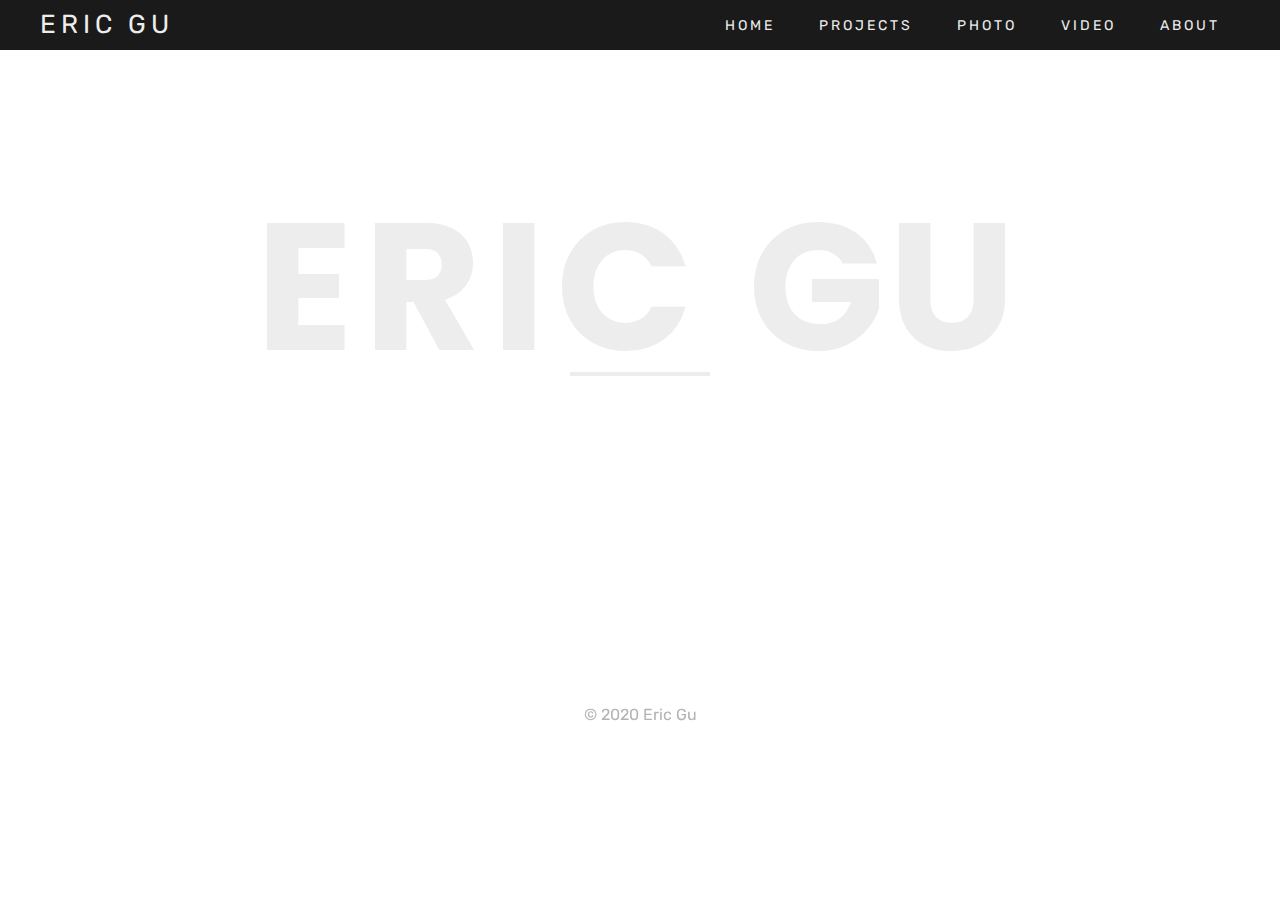
==== index.html @ d6c56ba4 "Initial commit" ====
<!DOCTYPE html>
<html>
	<head>

	<div id='loader' class="sk-chase">
		<div class="sk-chase-dot"></div>
		<div class="sk-chase-dot"></div>
		<div class="sk-chase-dot"></div>
		<div class="sk-chase-dot"></div>
		<div class="sk-chase-dot"></div>
		<div class="sk-chase-dot"></div>
	</div>
		<title>Home</title>
		<link href="https://fonts.googleapis.com/css2?family=Poppins:wght@700&family=Rubik:wght@400;500&display=swap" rel="stylesheet">
		<link rel="stylesheet" href="aos.css">
		<link rel="icon" href="images/icon.png">
		<link rel="stylesheet" href="style.css?ver=2.0.0">
	</head>

	

	<body class='home-body'>
		<header data-aos="fade-down">
			<div class="logo">
				<a href="index.html?ver=2.0.0">ERIC GU</a>
			</div>
			<nav>
				<a href="index.html?ver=2.0.0">Home</a></li>
				<a href="projects.html?ver=2.0.0">Projects</a></li>		
				<a href="photo.html?ver=2.0.0">Photo</a></li>
				<a href="video.html?ver=2.0.0">Video</a></li>
				<a href="about.html?ver=2.0.0">About</a></li>
			</nav>
		</header>	

		<div data-aos="fade-up" class="svg-wrapper">
			<div class="title">ERIC GU</div>
			<svg height="60" width="780" xmlns="http://www.w3.org/2000/svg">
				<rect class="shape" height="60" width="780" />
				<div class="subtitle">COMPUTER SCIENCE STUDENT @ CORNELL UNIVERSITY</div>

			</svg>
		</div>

		<video class="bg-vid" src="images/index.mp4" autoplay loop playsinline muted>
		</video>

		<script src="https://code.jquery.com/jquery-3.5.1.js"></script>
		<script src="aos.js"></script>
		<script type="text/javascript">
		AOS.init({
		duration: 2000,
		});
		</script>

		<div class="footer">
			<p>&#169 2020 Eric Gu</p>
		</div>

		
	</body>
</html>
---- style.css ----
/************************SHARED WITH ALL MAIN PAGES************************/
*{
	margin: 0px;
	padding: 0px;
}

body {
	font-family: 'Rubik', sans-serif;
	text-align: center;
	height: 100%;
	animation: fadeIn ease 1.5s; 
	color: #ededed;
}

header {
	position: fixed;
	top: 0;
	height: 50px;
	width: 100%;
	z-index: 11;
	background: #1a1a1a;	
}

.logo {
	float: left;
	line-height: 50px;
	margin-left: 40px;
}

.logo a {
	color: #ededed;
	font-size: 26px;
	letter-spacing: 5px;
	text-decoration: none;
	text-transform: uppercase;
	transition: 0.3s;
}

.logo a:hover{
	opacity: .7;
}

nav {
	float: right;
	line-height: 50px;
	margin-right: 40px;
}

nav a {
	color: #ededed;
	font-size: 14px;
	letter-spacing: 3px;
	text-decoration: none;
	text-transform: uppercase;
	margin: 0 20px;
	transition: 0.3s;
}

nav a:hover{
	opacity: .7;
}

/************************HOME PAGE ONLY************************/
.home-body{
	overflow: hidden;
}

.svg-wrapper {
  width: 90%;
  margin: 20% auto;
}

.title  {
  font-family: 'Poppins', sans-serif;
  font-weight: 700;
  font-size: 45px;
  transform: scale(4);
  letter-spacing: 2px;
  text-transform: uppercase;
  margin-bottom: 48px;
}

.subtitle {
  opacity: 0;
  font-size: 21px;
  line-height: 32px;
  letter-spacing: 4px;
  top: -48px;
  position: relative;
  white-space: nowrap;
  transition: 1.5s;
}

.shape {
  stroke-dasharray: 140 1540;
  stroke-dashoffset: -320;
  stroke-width: 8px;
  fill: transparent;
  stroke: #ededed;;
  border-bottom: 5px solid black;
  transition: 1.5s;
}

.svg-wrapper:hover .shape {
  stroke-width: 3px;
  stroke-dasharray: 1680;
  stroke-dashoffset: 0;
}

.svg-wrapper:hover .subtitle{
  opacity: 1;
}

.footer p{
	position: absolute;
	bottom: 15px;
	width: 100%;
	text-align: center;
	font-size: 16px;
	opacity: .7;
}

.bg-vid {
	object-fit: cover;
	width: 100vw;
	height: 100vh;
	position: fixed;
	top: 0;
	left: 0;
	z-index: -1;
}

/************************SHARED WITH ALL NON-HOME PAGES************************/
h1 {
	text-align: center;
	position: relative;
	font-size: 70px;
	top: 150px;
	background-color: rgba(0,0,0,.2);
	padding: 15px 0px;
}

.content-area {
	position: relative;
	width: 100%;
	top: 450px;
	background: #1a1a1a;
	text-align: center;
	padding-top: 100px;
}

.footer {
	position: relative;
  	margin-top: 200px;	
  	padding-bottom: 15px;
  	text-align: center;
  	width: 100%;
	font-size: 16px;
	color: #949494;
}

/************************PROJECTS PAGE ONLY************************/
.projects-banner-area {
	width: 100%;
	height: 400px;
	position: fixed;
	top: 50px;
	background: url(images/banners/projects-banner.jpg);
	background-size: cover;
	background-position: center center;
}

.projects-container {
	display: inline-block;
	position: relative;
	width: 608px;
	height:342px;
	margin:20px;
}

.projects-image {
	display: block;
	width: 100%;
	height: auto;
}

.projects-overlay {
	position: absolute;
	bottom: 0;
	left: 0;
	right: 0;
	background-color: rgba(0,0,0,.6);
	overflow: hidden;
	width: 100%;
	height: 0;
	transition: .7s ease;
}

.projects-container:hover .projects-overlay {
  height: 100%;
}

.projects-text {
  text-align: center;
  margin: 0px 30px;
}

.projects-text h2 {
	font-size: 25px;
	margin-top: 25px;
}

.projects-text p {
	font-size: 17px;
	margin-top: 15px;
	margin-bottom: 15px;
	line-height: 1.7;
}

.projects-text a {
	font-size: 17px;
	text-decoration: none;
	color: #ededed;
}

/************************PHOTO PAGE ONLY************************/
.photo-banner-area {
	width: 100%;
	height: 400px;
	position: fixed;
	top: 50px;
	background: url(images/banners/photo-banner.jpg);
	background-size: cover;
	background-position: center center;
}

.photo-container {
	display: inline-block;
	position: relative;
	width: 608px;
	height:342px;
	margin:20px;
}

.photo-image {
	display: block;
	width: 100%;
	height: auto;
	transition: .5s;
}

.photo-overlay {
	position: absolute;
	bottom: 0;
	left: 0;
	opacity: 0;
	width: 100%;
	height: 100%;
	transition: .5s;
}

.photo-container:hover .photo-image {
transform: scale(.97);
}

.photo-container:hover .photo-overlay {
	transform: scale(.97);
	opacity: 1;
	background-color: rgba(0,0,0,.6);
}

.photo-text a {
	position: absolute;
	left: 50%;
	top: 50%;
	transform: translate(-50%, -50%);
	text-decoration: none;
	font-weight: 300;
	color: #ededed;
	font-size: 27px;
}

/************************VIDEO PAGE ONLY************************/
.video-banner-area {
	width: 100%;
	height: 400px;
	position: fixed;
	top: 50px;
	background: url(images/banners/video-banner.jpg);
	background-size: cover;
	background-position: center center;
}

.video-container {
	display: inline-block;
	position: relative;
	width: 608px;
	height:342px;
	margin:20px;
}

.video-image {
  display: block;
  width: 100%;
  height: auto;
}

.video-overlay {
	position: absolute;
	bottom: 0;
	left: 0;
	right: 0;
	background-color: rgba(0,0,0,.6);
	overflow: hidden;
	width: 100%;
	height: 0;
	transition: .5s ease;
}

.video-container:hover .video-overlay {
  height: 50px;
}

.video-text {
  text-align: center;
  margin: 0px 30px;
}

.video-text h2 {
	font-size: 25px;
	margin-top: 10px;
	font-weight: 300;
	text-decoration: none;
	color: #ededed;
}

/************************ABOUT PAGE ONLY************************/
.about-banner-area {
	width: 100%;
	height: 400px;
	position: fixed;
	top: 50px;
	background: url(images/banners/about-banner.jpg);
	background-size: cover;
	background-position: center center;
}

.about-profile {
	max-width: 600px;
	max-height: 400px;
	position: relative;
	margin: 50px 0px;	
}

.about-container {
	display: inline-block;
	position: relative;
	width: 608px;
	height:342px;
	margin:20px;
}

.about-image {
	display: block;
	width: 100%;
	height: auto;
}

.about-overlay {
	position: absolute;
	bottom: 0;
	left: 0;
	right: 0;
	background-color: rgba(0,0,0,.6);
	overflow: hidden;
	width: 100%;
	height: 0;
	transition: .7s ease;
}

.about-container:hover .about-overlay {
  height: 60%;
}

.about-text {
  text-align: center;
  margin: 0px 30px;
}

.about-text h2 {
	font-size: 25px;
	margin-top: 25px;
}

.about-text h3 {
	text-align: left;
	width: 60%;
	margin: 1px auto;
	line-height: 2;
	font-size: 18px;
	font-weight: 300;
}

.about-text h4 {
	text-align: center;
	margin: 0px auto;
	margin-top: 60px;
	margin-bottom: 20px;
	width: 60%;
	font-size: 40px;
	word-spacing: 5px;
	font-weight: 400;
}

.about-text p {
	font-size: 17px;
	margin-top: 15px;
	margin-bottom: 15px;
	line-height: 1.7;
}

.about-text a {
	font-size: 20px;
	text-decoration: none;
	color: #ededed;
}

.fa {
	text-decoration: none;
  	color: #ededed;
  	padding: 5px;
  	margin: 120px 24px 0px 24px;

  	transition: 0.3s
  }

.fa:hover {
  	opacity: 0.7;
}

/*******************ALL PHOTO PAGES*******************/
.photo-page-content-area {
  position: relative;
  width: 100%;
  top: 400px;
  background: #1a1a1a;
  text-align: center;
  padding-top: 20px;
}

.photo-page {
  display: block;
  position: relative;
  width: 50%;
  margin: 2% auto;
}

/*******************PAGE SPECIFIC*******************/
.china2019-banner-area {
  width: 100%;
  height: 400px;
  position: fixed;
  background: url(images/photo/china2019.jpg);
  background-size: cover;
  background-position: center center;
}

.cocktails-banner-area {
  width: 100%;
  height: 400px;
  position: fixed;
  background: url(images/photo/cocktails.jpg);
  background-size: cover;
  background-position: center center;
}

.cornell2019-banner-area {
  width: 100%;
  height: 400px;
  position: fixed;
  background: url(images/photo/cornell2019.jpg);
  background-size: cover;
  background-position: center center;
}

.cornell2020-banner-area {
  width: 100%;
  height: 400px;
  position: fixed;
  background: url(images/photo/cornell2020.jpg);
  background-size: cover;
  background-position: center center;
}

.europe2019-banner-area {
  width: 100%;
  height: 400px;
  position: fixed;
  background: url(images/photo/europe2019.jpg);
  background-size: cover;
  background-position: center center;
}

.summer2020-banner-area {
  width: 100%;
  height: 400px;
  position: fixed;
  background: url(images/photo/summer2020.jpg);
  background-size: cover;
  background-position: center center;
}
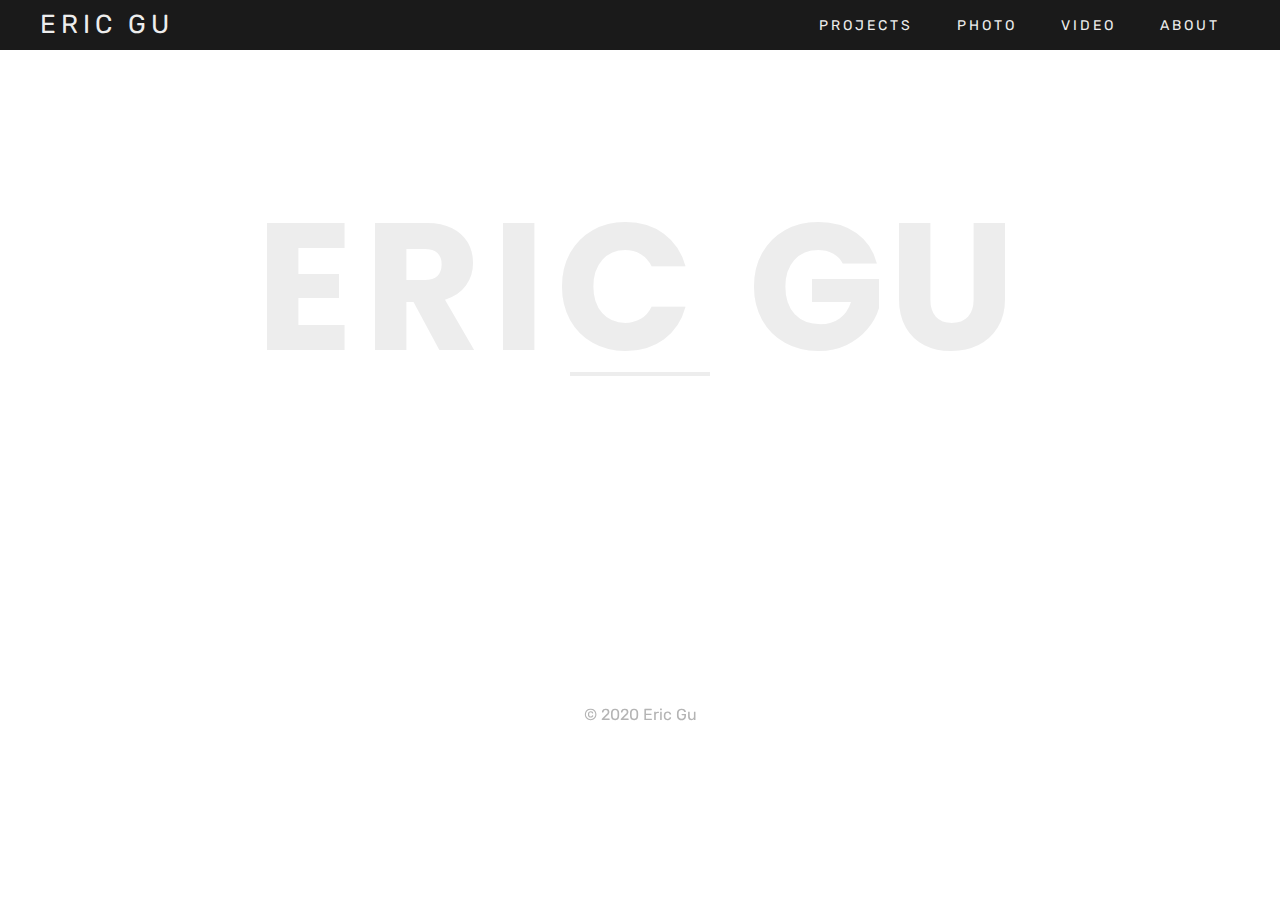
==== commit 053f14b1: "Fall 2020 recruiting cycle update" ====
--- a/index.html
+++ b/index.html
@@ -1,38 +1,24 @@
 <!DOCTYPE html>
 <html>
 	<head>
-
-	<div id='loader' class="sk-chase">
-		<div class="sk-chase-dot"></div>
-		<div class="sk-chase-dot"></div>
-		<div class="sk-chase-dot"></div>
-		<div class="sk-chase-dot"></div>
-		<div class="sk-chase-dot"></div>
-		<div class="sk-chase-dot"></div>
-	</div>
 		<title>Home</title>
 		<link href="https://fonts.googleapis.com/css2?family=Poppins:wght@700&family=Rubik:wght@400;500&display=swap" rel="stylesheet">
-		<link rel="stylesheet" href="aos.css">
+		<link rel="stylesheet" href="css/aos.css">
 		<link rel="icon" href="images/icon.png">
-		<link rel="stylesheet" href="style.css?ver=2.0.0">
+		<link rel="stylesheet" href="css/style.css">
 	</head>
-
-	
-
 	<body class='home-body'>
 		<header data-aos="fade-down">
 			<div class="logo">
-				<a href="index.html?ver=2.0.0">ERIC GU</a>
+				<a href="index.html">ERIC GU</a>
 			</div>
 			<nav>
-				<a href="index.html?ver=2.0.0">Home</a></li>
-				<a href="projects.html?ver=2.0.0">Projects</a></li>		
-				<a href="photo.html?ver=2.0.0">Photo</a></li>
-				<a href="video.html?ver=2.0.0">Video</a></li>
-				<a href="about.html?ver=2.0.0">About</a></li>
+				<a href="projects.html?ver=3.1.4">Projects</a></li>		
+				<a href="photo.html?ver=3.1.4">Photo</a></li>
+				<a href="video.html?ver=3.1.4">Video</a></li>
+				<a href="about.html?ver=3.1.4">About</a></li>
 			</nav>
 		</header>	
-
 		<div data-aos="fade-up" class="svg-wrapper">
 			<div class="title">ERIC GU</div>
 			<svg height="60" width="780" xmlns="http://www.w3.org/2000/svg">
@@ -41,22 +27,18 @@
 
 			</svg>
 		</div>
-
 		<video class="bg-vid" src="images/index.mp4" autoplay loop playsinline muted>
 		</video>
-
 		<script src="https://code.jquery.com/jquery-3.5.1.js"></script>
-		<script src="aos.js"></script>
+		<script src="js/aos.js"></script>
 		<script type="text/javascript">
 		AOS.init({
 		duration: 2000,
 		});
 		</script>
-
 		<div class="footer">
 			<p>&#169 2020 Eric Gu</p>
 		</div>
-
-		
+	
 	</body>
 </html>
--- a/css/style.css
+++ b/css/style.css
@@ -0,0 +1,423 @@
+/************************ALL MAIN PAGES************************/
+*{
+	margin: 0px;
+	padding: 0px;
+}
+
+body {
+	font-family: 'Rubik', sans-serif;
+	text-align: center;
+	height: 100%;
+	animation: fadeIn ease 1.5s; 
+	color: #ededed;
+}
+
+@keyframes fadeIn { 
+    0% { 
+        opacity: 0; 
+    } 
+    100% { 
+        opacity: 1; 
+     } 
+} 
+
+header {
+	position: fixed;
+	top: 0;
+	height: 50px;
+	width: 100%;
+	z-index: 11;
+	background: #1a1a1a;	
+}
+
+.logo {
+	float: left;
+	line-height: 50px;
+	margin-left: 40px;
+}
+
+.logo a {
+	color: #ededed;
+	font-size: 26px;
+	letter-spacing: 5px;
+	text-decoration: none;
+	text-transform: uppercase;
+	transition: 0.3s;
+}
+
+.logo a:hover{
+	opacity: .7;
+}
+
+nav {
+	float: right;
+	line-height: 50px;
+	margin-right: 40px;
+}
+
+nav a {
+	color: #ededed;
+	font-size: 14px;
+	letter-spacing: 3px;
+	text-decoration: none;
+	text-transform: uppercase;
+	margin: 0 20px;
+	transition: 0.3s;
+}
+
+nav a:hover{
+	opacity: .7;
+}
+
+/************************HOME PAGE************************/
+.home-body{
+	overflow: hidden;
+}
+
+.svg-wrapper {
+  width: 90%;
+  margin: 20% auto;
+}
+
+.title  {
+  font-family: 'Poppins', sans-serif;
+  font-weight: 700;
+  font-size: 45px;
+  transform: scale(4);
+  letter-spacing: 2px;
+  text-transform: uppercase;
+  margin-bottom: 48px;
+}
+
+.subtitle {
+  opacity: 0;
+  font-size: 21px;
+  line-height: 32px;
+  letter-spacing: 4px;
+  top: -48px;
+  position: relative;
+  white-space: nowrap;
+  transition: 1.5s;
+}
+
+.shape {
+  stroke-dasharray: 140 1540;
+  stroke-dashoffset: -320;
+  stroke-width: 8px;
+  fill: transparent;
+  stroke: #ededed;;
+  border-bottom: 5px solid black;
+  transition: 1.5s;
+}
+
+.svg-wrapper:hover .shape {
+  stroke-width: 3px;
+  stroke-dasharray: 1680;
+  stroke-dashoffset: 0;
+}
+
+.svg-wrapper:hover .subtitle{
+  opacity: 1;
+}
+
+.footer p{
+	position: absolute;
+	bottom: 15px;
+	width: 100%;
+	text-align: center;
+	font-size: 16px;
+	opacity: .7;
+}
+
+.bg-vid {
+	object-fit: cover;
+	width: 100vw;
+	height: 100vh;
+	position: fixed;
+	top: 0;
+	left: 0;
+	z-index: -1;
+}
+
+/************************ALL OTHER PAGES************************/
+h1 {
+	text-align: center;
+	position: relative;
+	font-size: 70px;
+	top: 150px;
+	background-color: rgba(0,0,0,.2);
+	padding: 15px 0px;
+}
+
+.content-area {
+	position: relative;
+	width: 100%;
+	top: 450px;
+	background: #1a1a1a;
+	text-align: center;
+	padding-top: 100px;
+}
+
+.footer {
+	position: relative;
+  	margin-top: 200px;	
+  	padding-bottom: 15px;
+  	text-align: center;
+  	width: 100%;
+	font-size: 16px;
+	color: #949494;
+}
+
+/************************PROJECTS PAGE************************/
+.projects-banner-area {
+	width: 100%;
+	height: 400px;
+	position: fixed;
+	top: 50px;
+	background: url(../images/banners/projects-banner.jpg);
+	background-size: cover;
+	background-position: center center;
+}
+
+.projects-container {
+	display: inline-block;
+	position: relative;
+	width: 608px;
+	height:342px;
+	margin:20px;
+}
+
+.projects-image {
+	display: block;
+	width: 100%;
+	height: auto;
+}
+
+.projects-overlay {
+	position: absolute;
+	bottom: 0;
+	left: 0;
+	right: 0;
+	background-color: rgba(0,0,0,.6);
+	overflow: hidden;
+	width: 100%;
+	height: 0;
+	transition: .7s ease;
+}
+
+.projects-container:hover .projects-overlay {
+  height: 100%;
+}
+
+.projects-text {
+  text-align: center;
+  margin: 0px 30px;
+}
+
+.projects-text h2 {
+	font-size: 25px;
+	margin-top: 25px;
+}
+
+.projects-text p {
+	font-size: 17px;
+	margin-top: 15px;
+	margin-bottom: 15px;
+	line-height: 1.7;
+}
+
+.projects-text a {
+	font-size: 17px;
+	text-decoration: none;
+	color: #ededed;
+}
+
+/************************PHOTO PAGE************************/
+.photo-body {
+	overflow-x: hidden;
+}
+
+.photo-banner-area {
+	width: 100%;
+	height: 400px;
+	position: fixed;
+	top: 50px;
+	background: url(../images/banners/photo-banner.jpg);
+	background-size: cover;
+	background-position: center center;
+}
+
+.photo-image {
+	display: inline-block;
+	position: relative;
+	object-fit: cover;
+	width: 400px;
+	height:400px;
+	margin:0px;
+	transition: .5s ease;
+}
+
+.photo-image:hover {
+	opacity: 0.5;
+
+}
+
+
+
+/************************VIDEO PAGE************************/
+.video-banner-area {
+	width: 100%;
+	height: 400px;
+	position: fixed;
+	top: 50px;
+	background: url(../images/banners/video-banner.jpg);
+	background-size: cover;
+	background-position: center center;
+}
+
+.video-container {
+	display: inline-block;
+	position: relative;
+	width: 608px;
+	height:342px;
+	margin:20px;
+}
+
+.video-image {
+  display: block;
+  width: 100%;
+  height: auto;
+}
+
+.video-overlay {
+	position: absolute;
+	bottom: 0;
+	left: 0;
+	right: 0;
+	background-color: rgba(0,0,0,.6);
+	overflow: hidden;
+	width: 100%;
+	height: 0;
+	transition: .5s ease;
+}
+
+.video-container:hover .video-overlay {
+  height: 50px;
+}
+
+.video-text {
+  text-align: center;
+  margin: 0px 30px;
+}
+
+.video-text h2 {
+	font-size: 25px;
+	margin-top: 10px;
+	font-weight: 300;
+	text-decoration: none;
+	color: #ededed;
+}
+
+/************************ABOUT PAGE************************/
+.about-banner-area {
+	width: 100%;
+	height: 400px;
+	position: fixed;
+	top: 50px;
+	background: url(../images/banners/about-banner.jpg);
+	background-size: cover;
+	background-position: center center;
+}
+
+.about-profile {
+	max-width: 600px;
+	max-height: 400px;
+	position: relative;
+	margin: 50px 0px;	
+}
+
+.about-container {
+	display: inline-block;
+	position: relative;
+	width: 608px;
+	height:342px;
+	margin:20px;
+}
+
+.about-image {
+	display: block;
+	width: 100%;
+	height: auto;
+}
+
+.about-overlay {
+	position: absolute;
+	bottom: 0;
+	left: 0;
+	right: 0;
+	background-color: rgba(0,0,0,.6);
+	overflow: hidden;
+	width: 100%;
+	height: 0;
+	transition: .7s ease;
+}
+
+.about-container:hover .about-overlay {
+  height: 60%;
+}
+
+.about-text {
+  text-align: center;
+  margin: 0px 30px;
+}
+
+.about-text h2 {
+	font-size: 25px;
+	margin-top: 25px;
+}
+
+.about-text h3 {
+	text-align: left;
+	width: 60%;
+	margin: 1px auto;
+	line-height: 2;
+	font-size: 18px;
+	font-weight: 300;
+}
+
+.about-text h4 {
+	text-align: center;
+	margin: 0px auto;
+	margin-top: 60px;
+	margin-bottom: 20px;
+	width: 60%;
+	font-size: 40px;
+	word-spacing: 5px;
+	font-weight: 400;
+}
+
+.about-text p {
+	font-size: 17px;
+	margin-top: 15px;
+	margin-bottom: 15px;
+	line-height: 1.7;
+}
+
+.about-text a {
+	font-size: 20px;
+	text-decoration: none;
+	color: #ededed;
+}
+
+.fa {
+	text-decoration: none;
+  	color: #ededed;
+  	padding: 5px;
+  	margin: 120px 24px 0px 24px;
+
+  	transition: 0.3s
+  }
+
+.fa:hover {
+  	opacity: 0.7;
+}